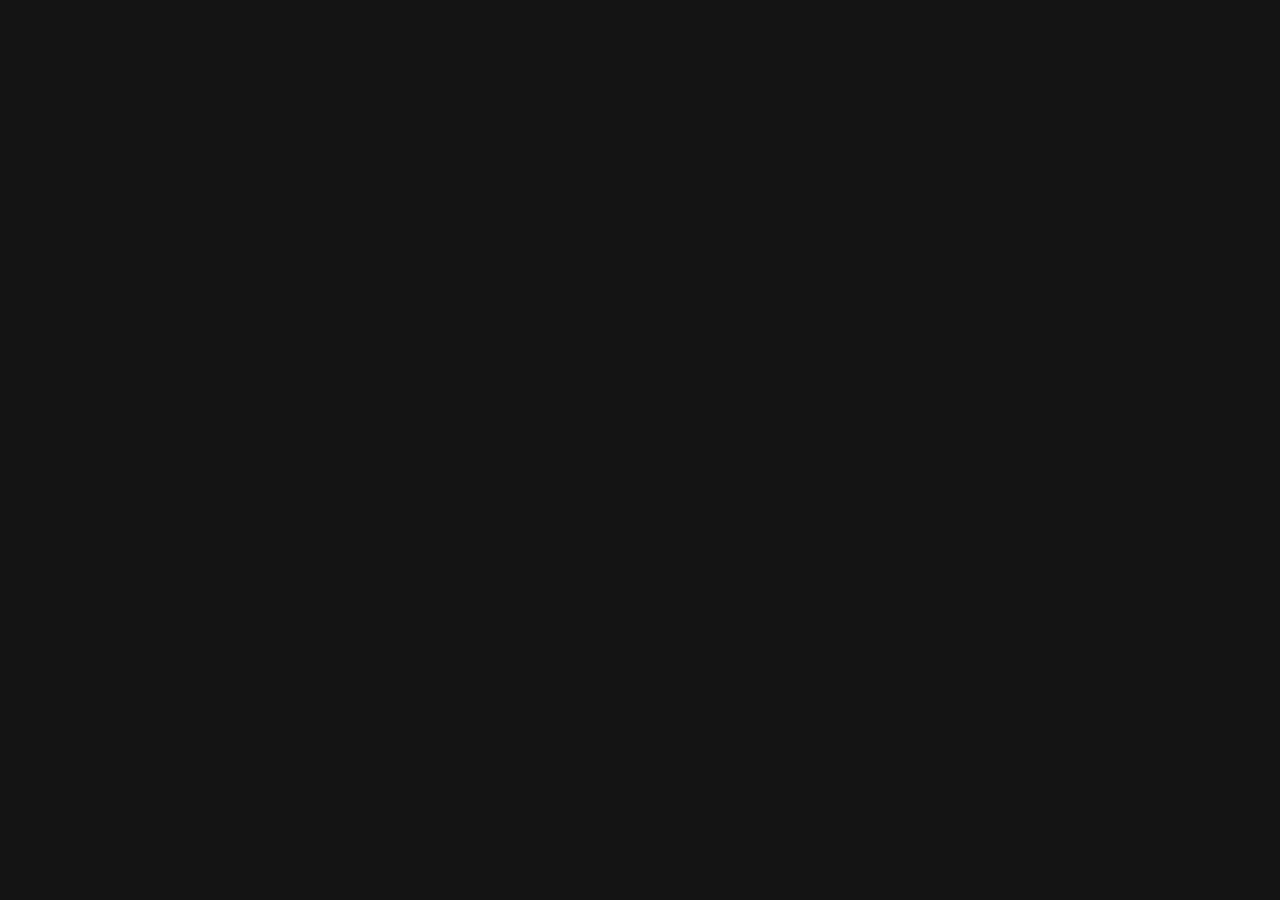
==== src/pages/about.html @ b7199637 "Added wave animation and new pages" ====
<html lang="en">
<head>
    <meta charset="UTF-8">
    <meta http-equiv="X-UA-Compatible" content="IE=edge">
    <meta name="viewport" content="width=device-width, initial-scale=1.0">
    <title>About Me</title>
    <link rel="stylesheet" href="../styles.css">
</head>
<body>
    
</body>
</html>
---- src/styles.css ----
body{
    background: rgb(20, 20, 20);
    color:white;
    font-family:'Gill Sans', 'Gill Sans MT', Calibri, 'Trebuchet MS', sans-serif;
    font-weight: 380;
}
header{
    display: flex;
    justify-content: center;
}
header ul{
    display: flex;
    padding:10px 10px 50px 10px;
}
li{
    list-style: none;
    margin:5px 10px;
}
.hero-section h1{
    font-size: 160px;
    font-weight: 700;
    margin:0;
    
}
.hero-section{
    margin-top: 17vh;
    text-align: center;
}
footer{
    position:fixed;
    bottom: 0;
    left: 0;
    display: flex;
    flex-direction: column;
    align-items: center;
    width:100vw;
}
footer ul{
    display: flex;
    padding:30px;
}
a{
    text-decoration: none;
    color:white;
}
.socials{
    width:100px;
    height: 320px;
    background-color: black;
    border-radius: 30px;
    position:fixed;
    right:0;
    top:30vh;
}
.social{
    width:100%;
    height: 33%;
}
.wave{
    fill:blue;
    width:100vw;
    height: 65vh;
    position:fixed;
    bottom:0;
    left:0;
}
.social svg{
    fill:rgb(255,255,255);
}
a:hover{
    color:pink;
}
h1{
    font-size:160px;
    font-weight: 700;
    margin:0;
}
h2{
    margin:0;
    font-weight: 300;
}
h3{
    margin:0;
}
.subtitle{
    font-size: 50px;
}
section{
    display: flex;
    flex-direction: column;
    align-items: center;
}
.options{
    display: flex;
}
.options a{
    margin:20px 10px;
}
/*Work Page*/

.work-details{
    width: 50%;
}
.work-details td{
    padding:30px;
}

@media only screen and (max-width: 600px) {
    .work-details{
        width:80%;
    }
    .work-details td{
        padding:5px;
    }
}
.sub-pages-footer{
    position:relative;
}
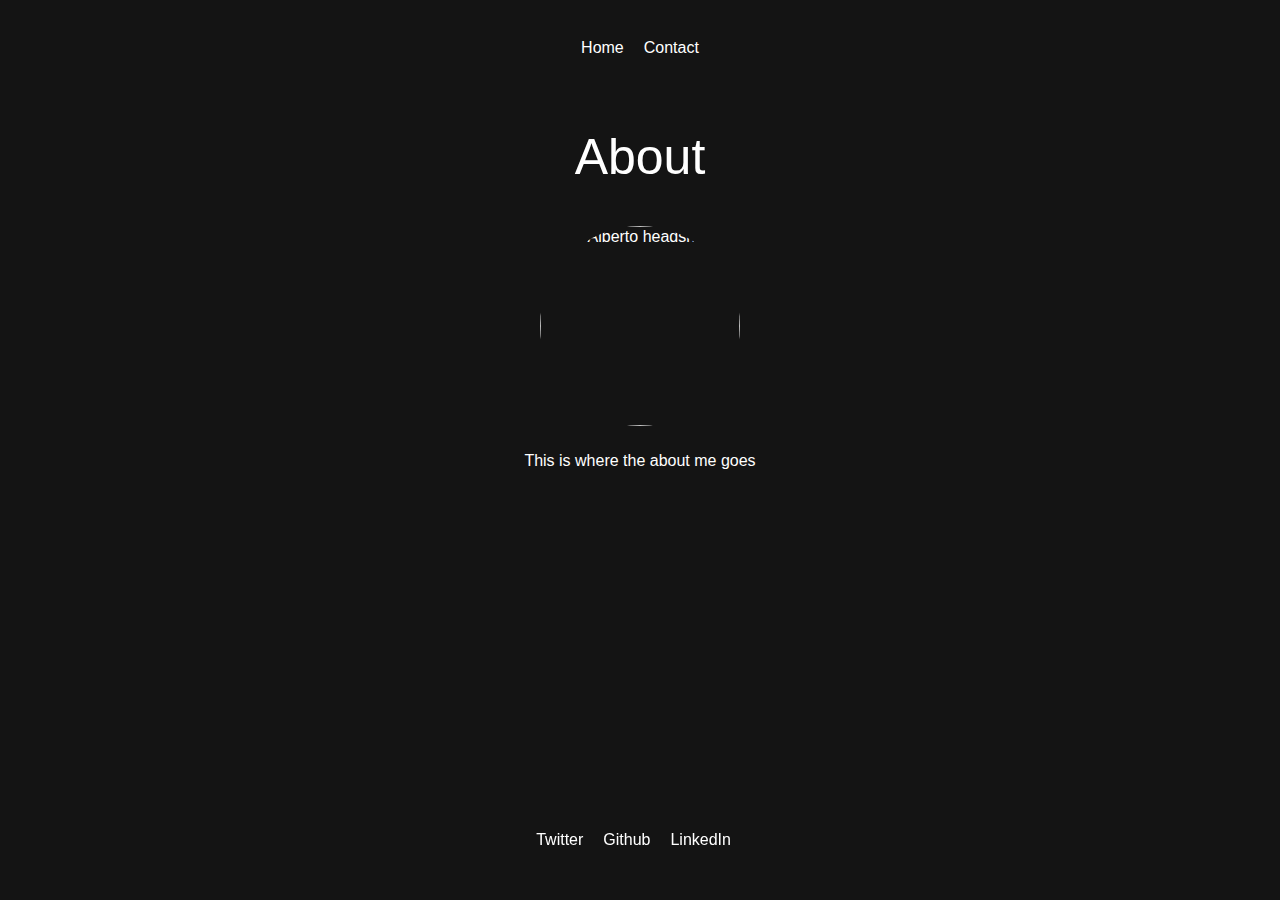
==== commit 0a2956b2: "finished the code from tutorial" ====
--- a/src/pages/about.html
+++ b/src/pages/about.html
@@ -7,6 +7,30 @@
     <link rel="stylesheet" href="../styles.css">
 </head>
 <body>
+    <header>
+        <ul>
+            <a href="../index.html"><li>Home</li></a>
+            <a href="contact.html"><li>Contact</li></a>
+        </ul>
+    </header>
+    <section>
+        <h2 class="subtitle">About</h2>
+        <div class="about-me">
+            <img src="images/headshot.jpg" alt="Alberto headshot">
+            <p>This is where the about me goes</p>
+        </div>
+        
+    </section>
+
+
+
+    <footer class="sub-pages-footer">
+        <ul>
+            <a href=""><li>Twitter</li></a>
+            <a href=""><li>Github</li></a>
+            <a href=""><li>LinkedIn</li></a>
+        </ul>
+    </footer>
     
 </body>
 </html>--- a/src/styles.css
+++ b/src/styles.css
@@ -46,20 +46,33 @@
 .socials{
     width:100px;
     height: 320px;
-    background-color: black;
+    background: rgb(20, 20, 20);
     border-radius: 30px;
     position:fixed;
     right:0;
     top:30vh;
+    
+}
+@media only screen and (max-width: 600px) {
+    .socials{
+        display: none;
+    }
+    .hero-section h1{
+        font-size: 80px;
+        font-weight: 700;
+        margin:0;
+
+    }
 }
 .social{
-    width:100%;
+    width:70%;
     height: 33%;
+    margin:auto;
 }
 .wave{
     fill:blue;
     width:100vw;
-    height: 65vh;
+    height: 35vh;
     position:fixed;
     bottom:0;
     left:0;
@@ -78,6 +91,7 @@
 h2{
     margin:0;
     font-weight: 300;
+    text-align: center;
 }
 h3{
     margin:0;
@@ -86,6 +100,7 @@
     font-size: 50px;
 }
 section{
+    max-width: 100vw;
     display: flex;
     flex-direction: column;
     align-items: center;
@@ -114,5 +129,75 @@
     }
 }
 .sub-pages-footer{
-    position:relative;
-}+    position:fixed;
+    max-width: 99vw;
+}
+
+/*About me*/
+.about-me{
+    width:50%;
+    text-align: center;
+}
+.about-me img{
+    height: 200px;
+    margin:40px 10px 10px 10px;
+    border-radius: 50%;
+}
+@media only screen and (max-width: 600px){
+    .sub-pages-footer{
+        position: relative;
+    }
+}
+
+/*Contact page*/
+.form-submit{
+    width:50%;
+}
+.form-submit form{
+    width:100%;
+}
+.form-submit .form-row{
+    display: flex;
+    justify-content: space-between;
+}
+.form-row .form-control{
+    width:50%;
+    border:none;
+    font-size: 20px;
+    padding:20px 0;
+}
+.form-row,.form-control:focus,
+.form-submit textarea:focus{
+    outline:0;
+    background:yellow;
+}
+.form-submit textarea{
+    width:100%;
+    border:none;
+    padding:20px 0;
+    resize: none;
+    margin-top:5px;
+    font-size: 20px;
+}
+form button{
+    width:100%;
+    background-color: green;
+    color:white;
+    border:none;
+    padding:20px;
+    font-size: 20px;
+}
+@media only screen and (max-width: 600px){
+    .form-submit{
+        width:80%;
+    }
+    .form-submit .form-row{
+        display: flex;
+        flex-direction: column;
+
+    }
+    .form-row .form-control{
+        width:100%;
+        margin-top: 5px;
+    }
+}
